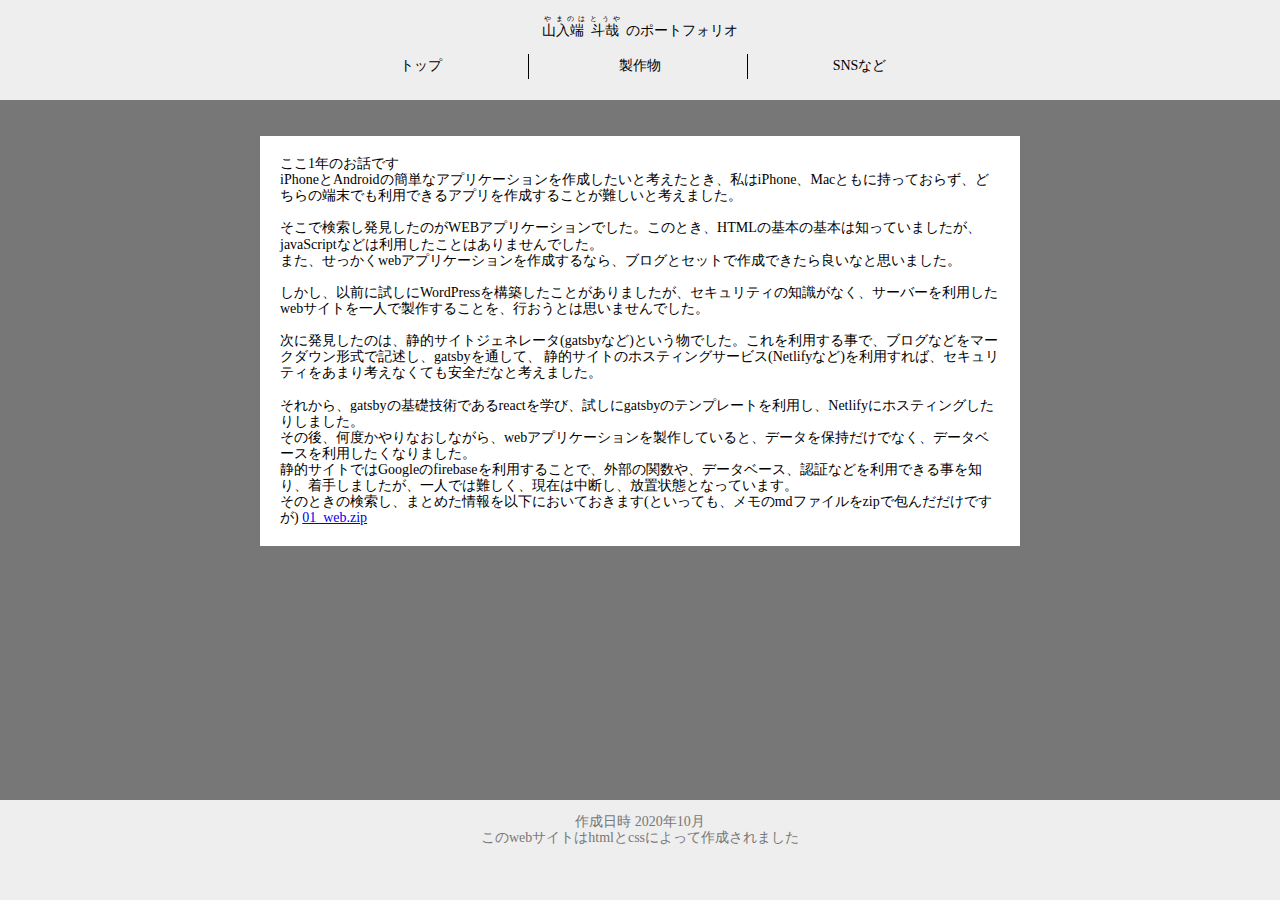
==== Production/09www.html @ 25e57cdb "Add files via upload" ====
<!DOCTYPE html>
<html>

<!--------------------------------------------------------------->
<!-- ヘッダ -->
<!--------------------------------------------------------------->

<head>
    <!--文字コード指定-->
    <meta charset="utf-8">
    <!--タイトル-->
    <title>山入端 斗哉のポートフォリオ</title>
    <!--レスポンシブ initial-scale 初期倍率-->
    <meta name="viewport" content="width=device-width, initial-scale=1">
    <!--cssファイル読み込み-->
    <link href="../css/style.css" rel="stylesheet" type="text/css">
    <link href="../css/normalize.css" rel="stylesheet" type="text/css">

</head>

<!--------------------------------------------------------------->
<!-- ボディ -->
<!--------------------------------------------------------------->

<body>
    <div id="header">
        <div class="headertop">
            <ruby>
                <rb>山入端</rb>
                <rt>やまのは</rt>
                <rb>斗哉</rb>
                <rt>とうや</rt>
            </ruby>のポートフォリオ
        </div>
        <!--ヘッダートップ終わり-->

        <div class="nav">
            <div class="container">
                <ul>
                    <li><a href="../index.html">トップ</a></li>
                    <li><a href="../Production.html">製作物</a></li>
                    <li><a href="SNS.html">SNSなど</a></li>
                </ul>
            </div>
        </div>
        <!--ナビゲーションバー終わり-->
    </div>
    <!--ヘッダー終わり------------------------------------------------------------->
    <div id="main">
        <img class="box-item-thum" src="assets/09react/001.PNG" alt="">

        <div class="article">
            ここ1年のお話です<br>
            iPhoneとAndroidの簡単なアプリケーションを作成したいと考えたとき、私はiPhone、Macともに持っておらず、どちらの端末でも利用できるアプリを作成することが難しいと考えました。
            <br><br>
            そこで検索し発見したのがWEBアプリケーションでした。このとき、HTMLの基本の基本は知っていましたが、javaScriptなどは利用したことはありませんでした。<br>
            また、せっかくwebアプリケーションを作成するなら、ブログとセットで作成できたら良いなと思いました。<br><br>
            しかし、以前に試しにWordPressを構築したことがありましたが、セキュリティの知識がなく、サーバーを利用したwebサイトを一人で製作することを、行おうとは思いませんでした。
            <br><br>
            次に発見したのは、静的サイトジェネレータ(gatsbyなど)という物でした。これを利用する事で、ブログなどをマークダウン形式で記述し、gatsbyを通して、
            静的サイトのホスティングサービス(Netlifyなど)を利用すれば、セキュリティをあまり考えなくても安全だなと考えました。<br><br>
            それから、gatsbyの基礎技術であるreactを学び、試しにgatsbyのテンプレートを利用し、Netlifyにホスティングしたりしました。<br>
            その後、何度かやりなおしながら、webアプリケーションを製作していると、データを保持だけでなく、データベースを利用したくなりました。<br>
            静的サイトではGoogleのfirebaseを利用することで、外部の関数や、データベース、認証などを利用できる事を知り、着手しましたが、一人では難しく、現在は中断し、放置状態となっています。
            <br>
            そのときの検索し、まとめた情報を以下においておきます(といっても、メモのmdファイルをzipで包んだだけですが)
            <a href="../assets/09react/01_web.zip">01_web.zip</a>
        </div>
    </div>
    <!--メイン終わり------------------------------------------------------------->

    <div id="footer">
        <p>作成日時 2020年10月
            <br>
            このwebサイトはhtmlとcssによって作成されました
        </p>

    </div>
    <!--フッター終わり------------------------------------------------------------->

</body>


</html>
<!--メモ-->
<!-- VS code での自動成形は Shift + Alt + F -->
<!--span div spanはインライン　divはブロック(改行が付加)-->
<!-- id class idは重複不可 classは重複可-->
---- css/style.css ----
html {
  font-size: 62.5%;
  color: #000000;
}
@media screen and(max-width: 560px) {
  html {
    font-size: 2.66vw; /* 10/375*100 */
  }
}
body {
  font-size: 1.4rem; /* basic size 14px */

  position: relative; /*子が絶対での位置指定を行う場合、親はstatic以外である必要あり*/
  min-height: 100vh;
  /*  ;
*/
}
/***********************************************************************/
/*ヘッダー*/
/***********************************************************************/
#header {
  z-index: 1; /*手前に*/

  width: 100%;
  padding: 0;

  position: fixed;

  height: 100px;
  background-color: #eeeeee;
}
#header .headertop {
  padding: 0;
  margin: 15px;
  text-align: center; /*中央よせ*/
}
.nav {
  text-align: center; /*中央よせ*/
}
.nav ul {
  margin: 0;
  padding: 0;
  list-style-type: none; /*リストの●なし*/
}
.nav li {
  display: inline-block; /*横並びのブロック要素*/
  margin: 0;
  padding: 4px;
  text-align: center; /*中央よせ*/
  width: 30%;
  height: 25px;
  box-sizing: border-box;
  position: relative;
  overflow: hidden;
  position: relative;
}
/*ナビゲーションバーのリンクの色を変えない＋下線なし*/
.nav a:link,
a:visited,
a:active {
  color: #000000;
  text-decoration: none;
}
/* hoverはマウスが上を通過したとき*/
.nav li:hover {
  opacity: 0.7; /*半透明*/
}
/*メニュー仕切り*/
.nav li::after {
  content: "";
  position: absolute;
  width: 1px;
  height: 25px;
  right: 0;
  top: 0px;
  background: #000000;
}
.nav li:last-child::after {
  content: none;
}
/***********************************************************************/
/*メインコンテンツ*/
/***********************************************************************/
#main {
  padding-top: 100px; /*ヘッダの分あける*/
  padding-bottom: 100px;
  background-color: #777777;
  min-height: calc(100vh - 200px);
}

/*コンテンツを記述する板*/
.article {
  max-width: 720px;
  margin: 20px auto; /*ブロック要素を中央よせ*/
  padding: 20px;
  background-color: #ffffff;
}

@media (max-width: 560px) {
  .article {
    margin: 0px 0px;
    max-width: 720px;
    padding: 20px;
    background-color: #ffffff;
  }
}
.container {
  max-width: 720px;
  margin: 0 auto;
  padding: 0 30px;
}

.about {
}

/*リフレックスボックス　https://chot.design/responsive-web-design-coding/ebf4d2aba6ad/*/
.box {
  display: flex;
  flex-wrap: wrap;
  justify-content: center;
  margin: 0 auto;
  padding-top: 50px;
  padding-right: 20px;
  padding-bottom: 50px;
  padding-left: 20px;
  max-width: 1280px;
}
.box-item {
  padding-right: 5px;
  padding-left: 5px;
  width: 300px;
}
.box-item-thum {
  width: 100%;
}
.box-item-thum img {
  width: 100%;
}
.box-item-title {
  padding-top: 10px;
  padding-bottom: 30px;
  font-size: 16px;
}
/*リフレックスボックス　終わり*/

video {
  width: 100%;
  max-width: 720px;
  height: auto;
}

.youtube {
  width: 100%;
  height: 0;
  position: relative;
  padding-bottom: 56.25%;
}
.youtube iframe {
  position: absolute;
  width: 100%;
  height: 100%;
  left: 0;
  right: 0;
  top: 0;
  bottom: 0;
}
/***********************************************************************/
/*フッター*/
/***********************************************************************/
#footer {
  color: #777777;
  background-color: #eeeeee;
  width: 100%;
  height: 100px;
  text-align: center;
  position: absolute; /*←絶対位置（親基準）*/
  bottom: 0; /*下に固定*/
}

/*以下メモ*/
/* .はクラス #はid */
/* vw vh ビューポート基準の単位*/
/* margin auto で中央よせ*/
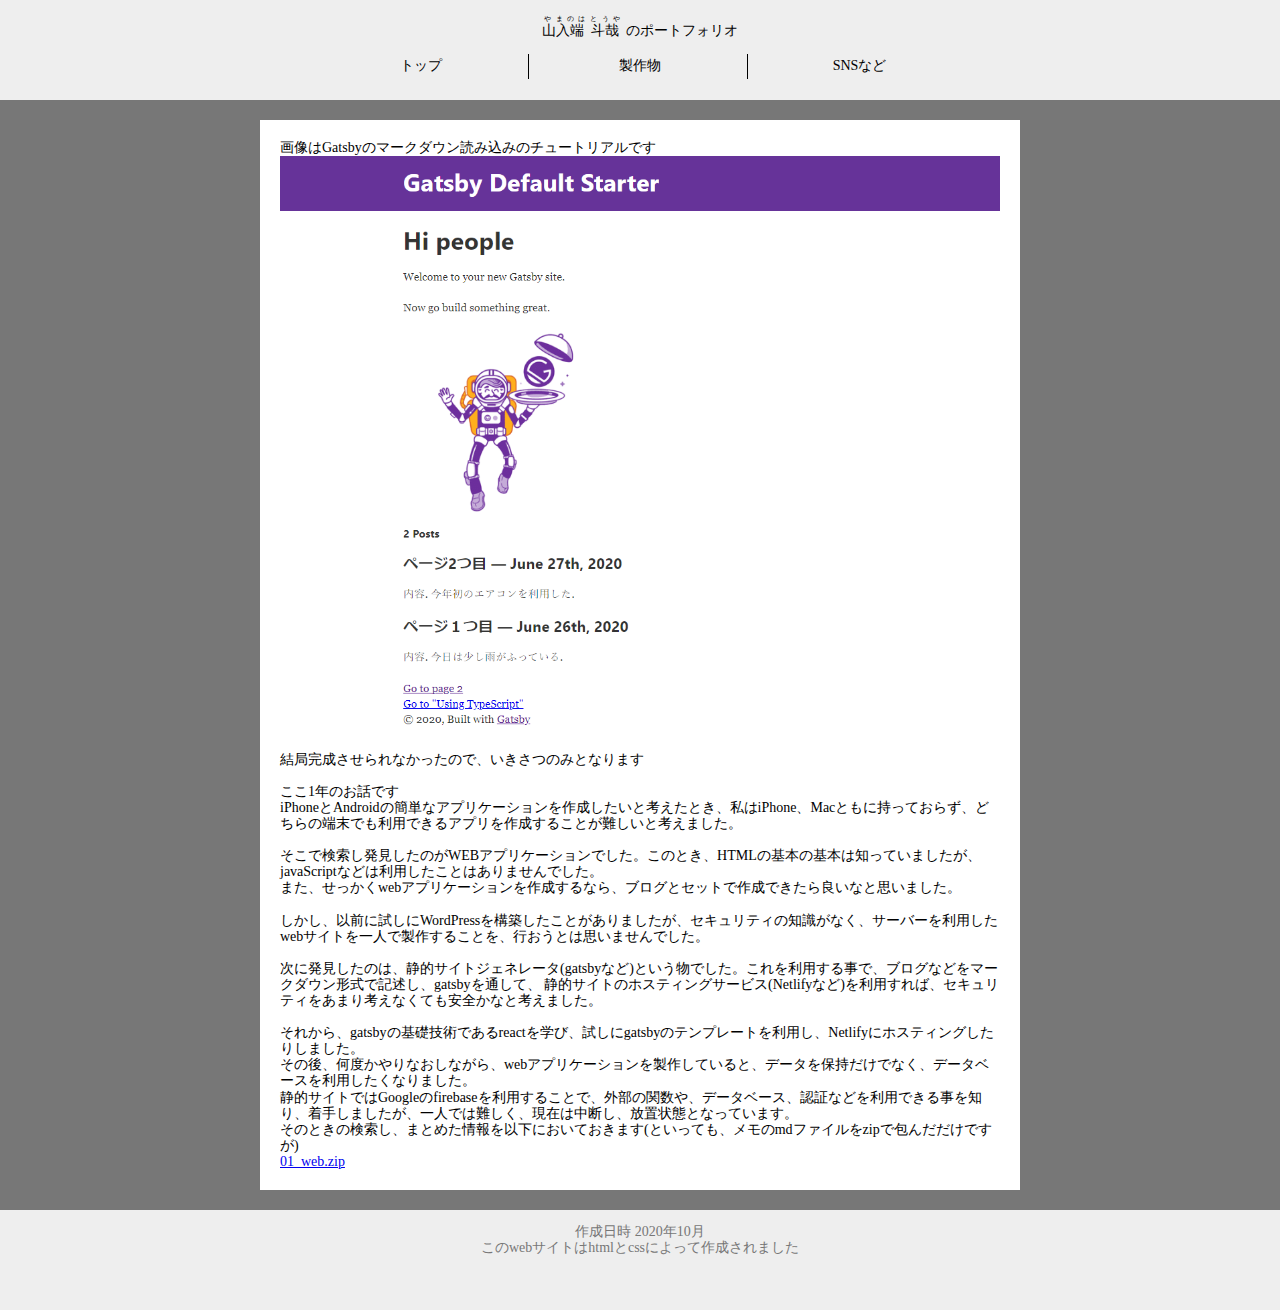
==== commit 77f5be97: "Add files via upload" ====
--- a/Production/09www.html
+++ b/Production/09www.html
@@ -47,9 +47,12 @@
     </div>
     <!--ヘッダー終わり------------------------------------------------------------->
     <div id="main">
-        <img class="box-item-thum" src="assets/09react/001.PNG" alt="">
 
         <div class="article">
+            画像はGatsbyのマークダウン読み込みのチュートリアルです
+            <img class="box-item-thum" src="../assets/09react/001.PNG" alt="">
+            結局完成させられなかったので、いきさつのみとなります
+            <br><br>
             ここ1年のお話です<br>
             iPhoneとAndroidの簡単なアプリケーションを作成したいと考えたとき、私はiPhone、Macともに持っておらず、どちらの端末でも利用できるアプリを作成することが難しいと考えました。
             <br><br>
@@ -58,12 +61,13 @@
             しかし、以前に試しにWordPressを構築したことがありましたが、セキュリティの知識がなく、サーバーを利用したwebサイトを一人で製作することを、行おうとは思いませんでした。
             <br><br>
             次に発見したのは、静的サイトジェネレータ(gatsbyなど)という物でした。これを利用する事で、ブログなどをマークダウン形式で記述し、gatsbyを通して、
-            静的サイトのホスティングサービス(Netlifyなど)を利用すれば、セキュリティをあまり考えなくても安全だなと考えました。<br><br>
+            静的サイトのホスティングサービス(Netlifyなど)を利用すれば、セキュリティをあまり考えなくても安全かなと考えました。<br><br>
             それから、gatsbyの基礎技術であるreactを学び、試しにgatsbyのテンプレートを利用し、Netlifyにホスティングしたりしました。<br>
             その後、何度かやりなおしながら、webアプリケーションを製作していると、データを保持だけでなく、データベースを利用したくなりました。<br>
             静的サイトではGoogleのfirebaseを利用することで、外部の関数や、データベース、認証などを利用できる事を知り、着手しましたが、一人では難しく、現在は中断し、放置状態となっています。
             <br>
-            そのときの検索し、まとめた情報を以下においておきます(といっても、メモのmdファイルをzipで包んだだけですが)
+            そのときの検索し、まとめた情報を以下においておきます(といっても、メモのmdファイルをzipで包んだだけですが) <br>
+
             <a href="../assets/09react/01_web.zip">01_web.zip</a>
         </div>
     </div>
